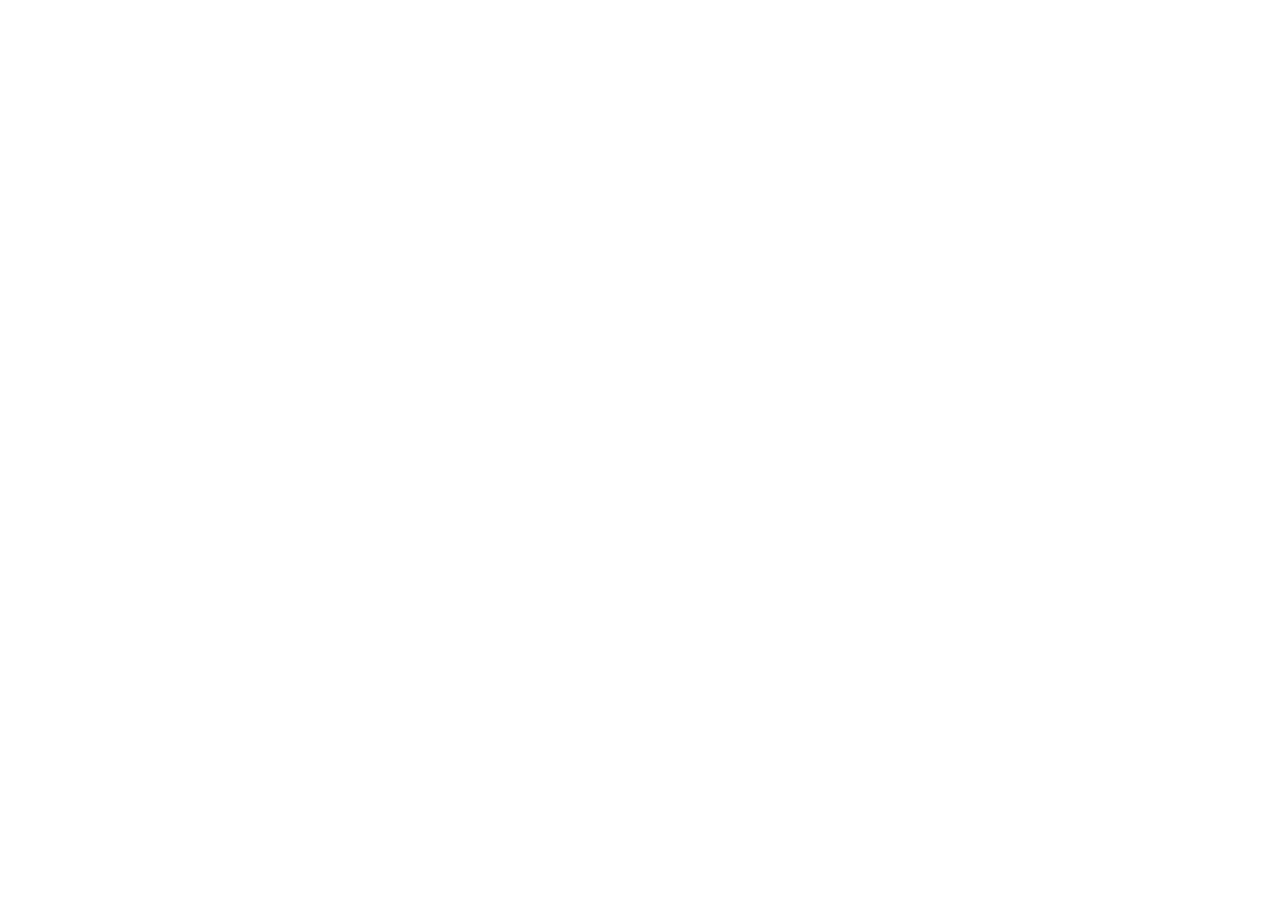
==== quote-card/index.html @ 5d2c64ee "initialize quote card project" ====
<!DOCTYPE html>
<html lang="en">
<head>
  <meta charset="UTF-8">
  <meta name="viewport" content="width=device-width, initial-scale=1.0">
  <title>Quote card</title>
  <link rel="stylesheet" href="style.css">
</head>
<body>
  
</body>
</html>
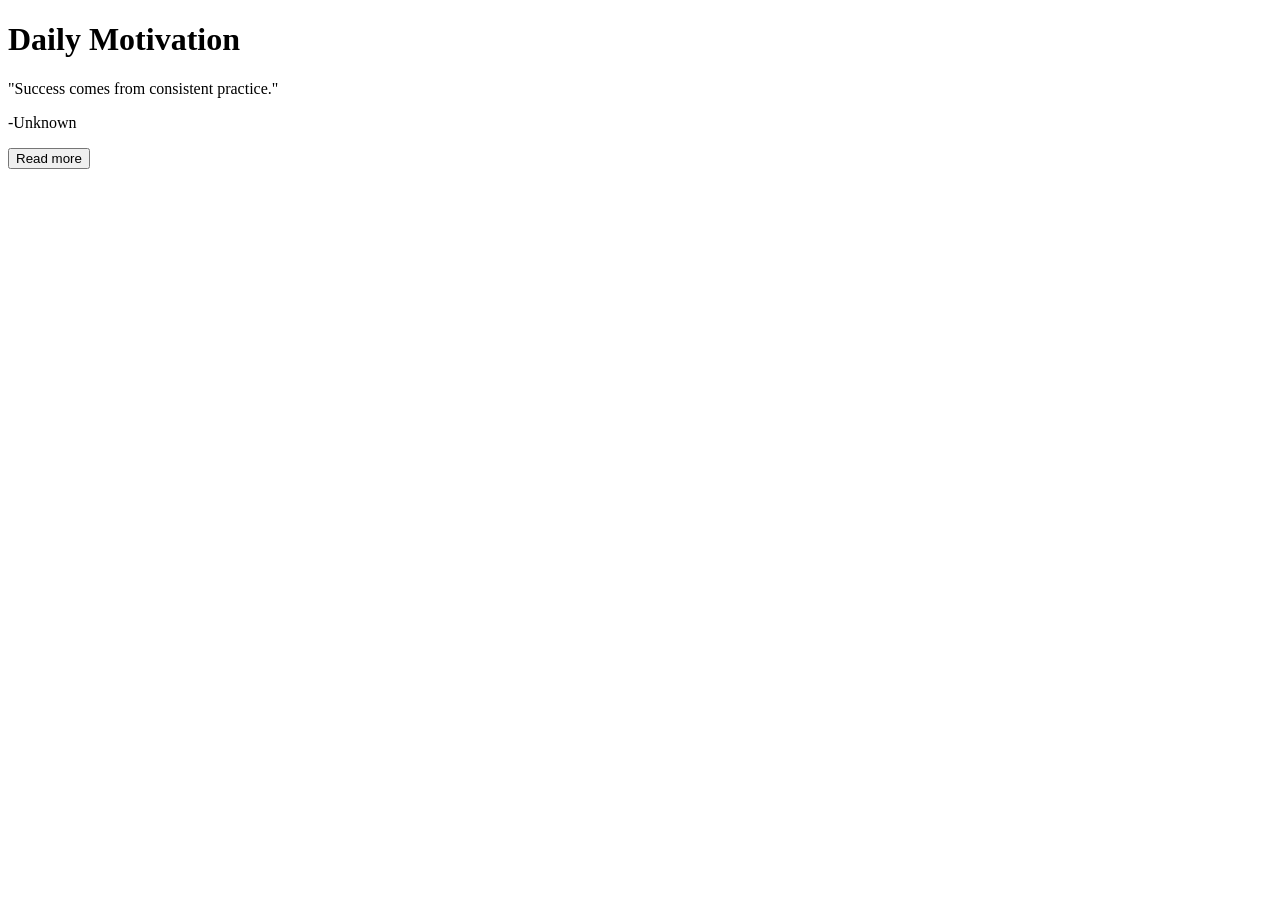
==== commit 8d5eb0a7: "add motivational quote card layout" ====
--- a/quote-card/index.html
+++ b/quote-card/index.html
@@ -7,6 +7,11 @@
   <link rel="stylesheet" href="style.css">
 </head>
 <body>
-  
+  <div class="card">
+    <h1 class="title">Daily Motivation</h1>
+    <p class="quote">"Success comes from consistent practice."</p>
+    <p class="author">-Unknown</p>
+    <button type="button" class="btn">Read more</button>
+  </div>
 </body>
 </html>
